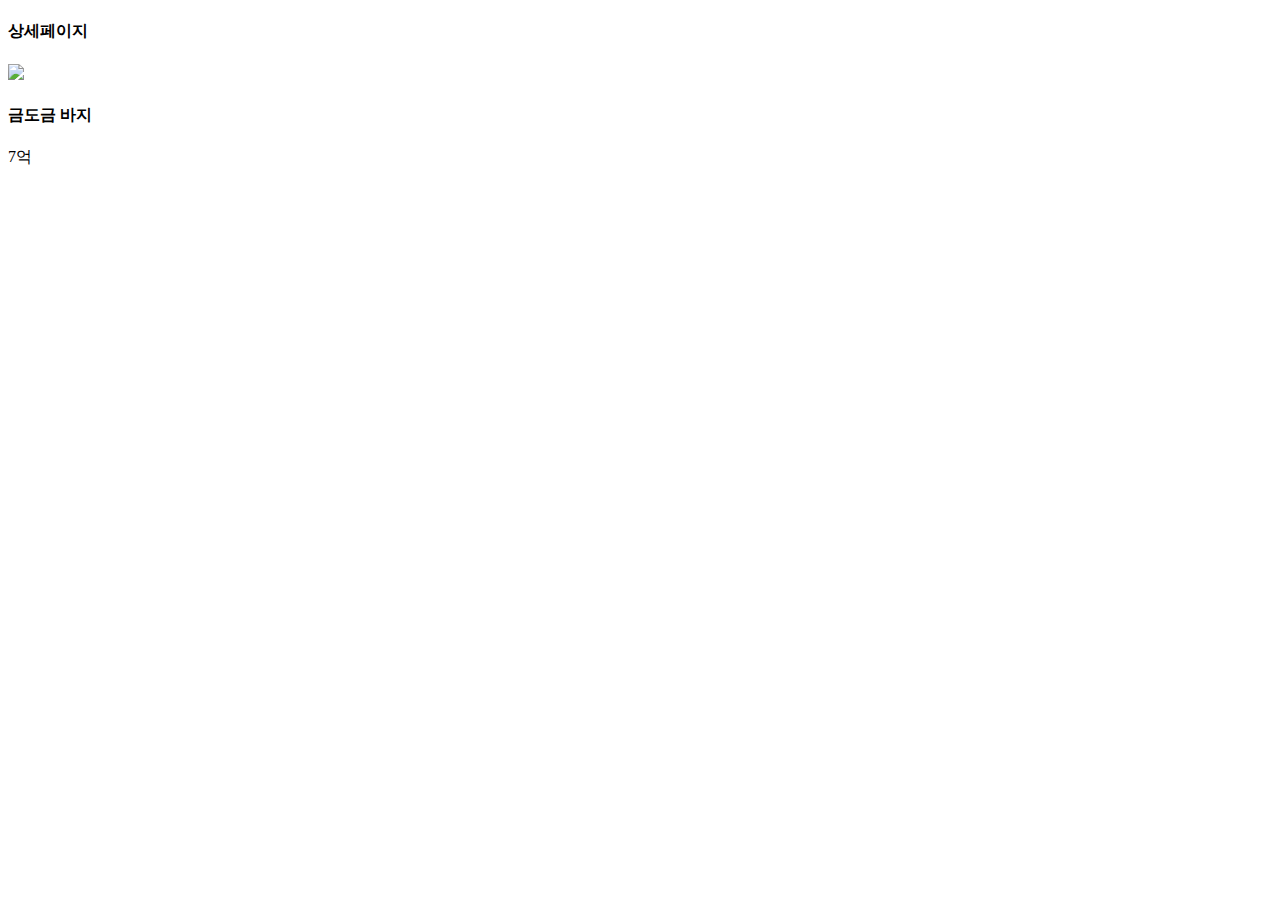
==== src/main/resources/templates/detail.html @ 1c28bb41 "상세페이지 및 에러 처리" ====
<!doctype html>
<html lang="en" xmlns:th="http://www.w3.org/1999/xhtml">
<head>
    <meta charset="UTF-8">
    <meta name="viewport"
          content="width=device-width, user-scalable=no, initial-scale=1.0, maximum-scale=1.0, minimum-scale=1.0">
    <meta http-equiv="X-UA-Compatible" content="ie=edge">
    <title>Document</title>
    <link href="/main.css" rel="stylesheet">
</head>
<body>

    <div th:replace="~{ nav.html::navbar }"></div>

    <div class="detail">
        <h4>상세페이지</h4>
        <img src="https://placehold.co/300">
        <h4 th:text="${item.title}">금도금 바지</h4>
        <p th:text="${item.price + '원'}">7억</p>
    </div>

</body>
</html>
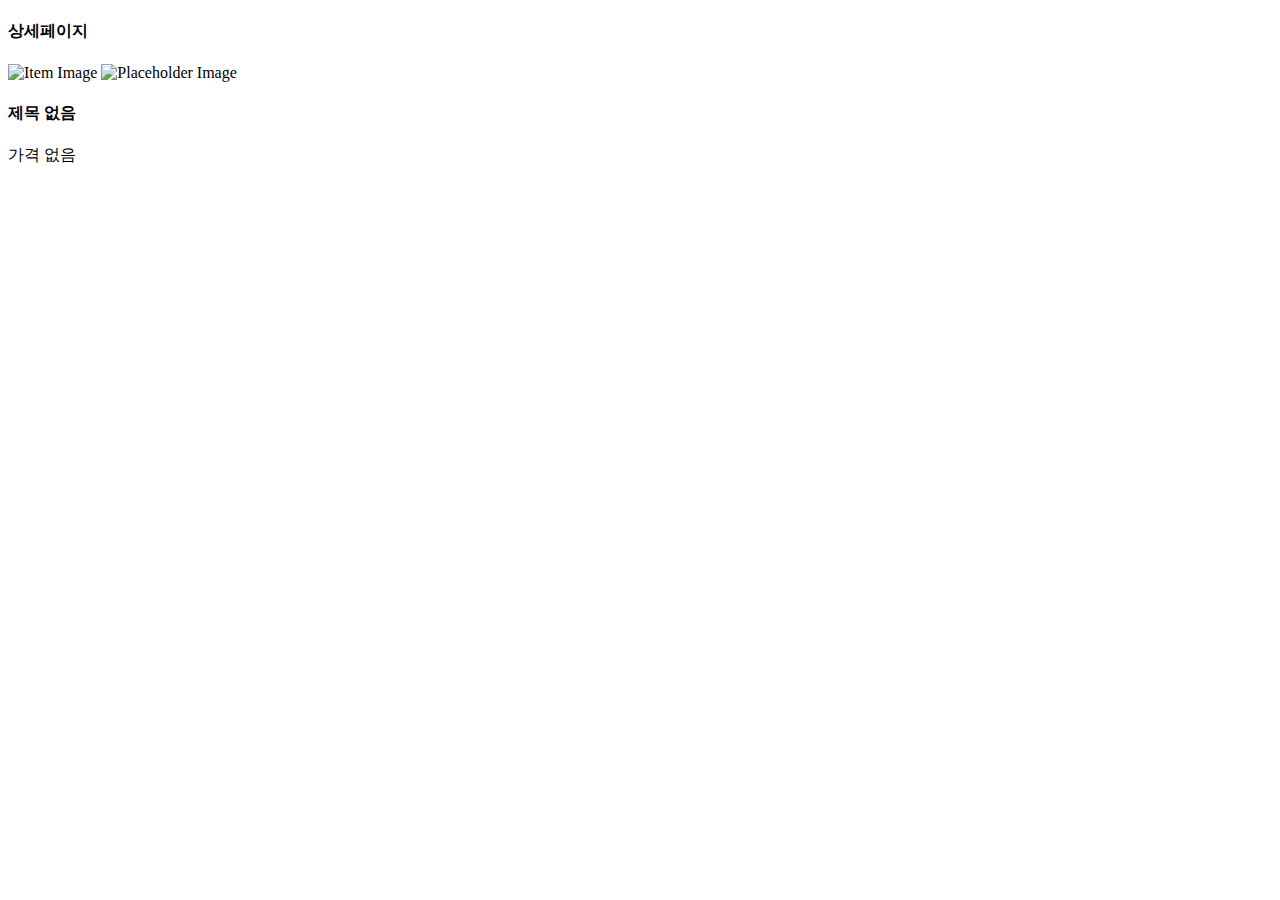
==== commit 8d8a77e7: "이미지 업로드 구현" ====
--- a/src/main/resources/templates/detail.html
+++ b/src/main/resources/templates/detail.html
@@ -10,14 +10,20 @@
 </head>
 <body>
 
-    <div th:replace="~{ nav.html::navbar }"></div>
+<div th:replace="~{ nav.html::navbar }"></div>
 
-    <div class="detail">
-        <h4>상세페이지</h4>
-        <img src="https://placehold.co/300">
-        <h4 th:text="${item.title}">금도금 바지</h4>
-        <p th:text="${item.price + '원'}">7억</p>
+<div class="detail">
+    <h4>상세페이지</h4>
+
+    <!-- 이미지 URL이 있을 경우 해당 이미지를 표시하고, 없을 경우 기본 이미지를 표시 -->
+    <div>
+        <img th:if="${item.imageUrl != null and !item.imageUrl.isEmpty()}" th:src="${item.imageUrl}" alt="Item Image" style="max-width: 300px; max-height: 300px;">
+        <img th:unless="${item.imageUrl != null and !item.imageUrl.isEmpty()}" src="https://placehold.co/300" alt="Placeholder Image" style="max-width: 300px; max-height: 300px;">
     </div>
 
+    <h4 th:text="${item.title}">제목 없음</h4>
+    <p th:text="${item.price + '원'}">가격 없음</p>
+</div>
+
 </body>
-</html>+</html>
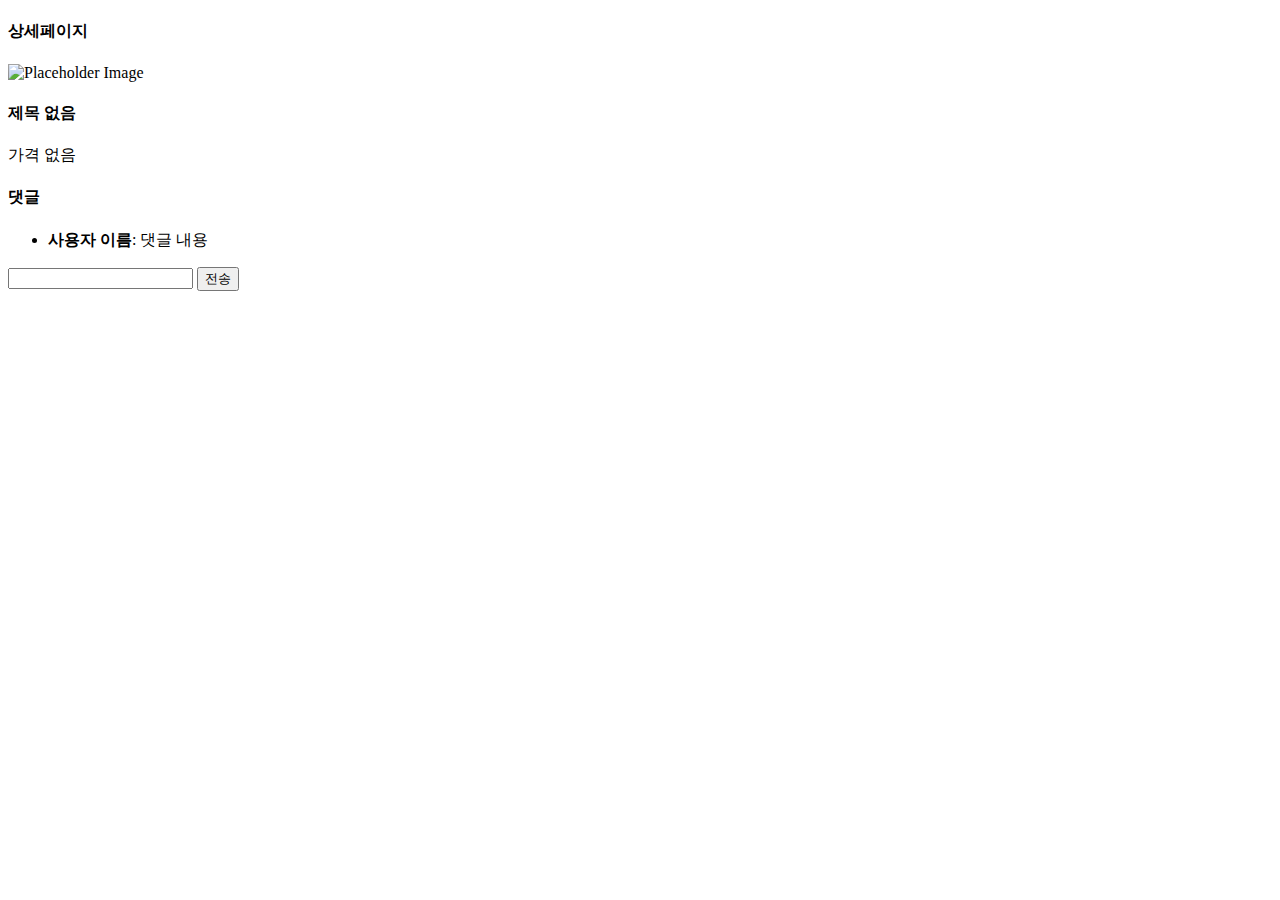
==== commit 022af229: "상세페이지 댓글기능 추가" ====
--- a/src/main/resources/templates/detail.html
+++ b/src/main/resources/templates/detail.html
@@ -15,15 +15,29 @@
 <div class="detail">
     <h4>상세페이지</h4>
 
-    <!-- 이미지 URL이 있을 경우 해당 이미지를 표시하고, 없을 경우 기본 이미지를 표시 -->
     <div>
-        <img th:if="${item.imageUrl != null and !item.imageUrl.isEmpty()}" th:src="${item.imageUrl}" alt="Item Image" style="max-width: 300px; max-height: 300px;">
-        <img th:unless="${item.imageUrl != null and !item.imageUrl.isEmpty()}" src="https://placehold.co/300" alt="Placeholder Image" style="max-width: 300px; max-height: 300px;">
+        <img src="https://placehold.co/300" alt="Placeholder Image" style="max-width: 300px; max-height: 300px;">
     </div>
 
     <h4 th:text="${item.title}">제목 없음</h4>
     <p th:text="${item.price + '원'}">가격 없음</p>
 </div>
 
+<div class="comments">
+    <h4>댓글</h4>
+    <ul>
+        <!-- 댓글 리스트를 순회하며 출력 -->
+        <li th:each="comment : ${comments}">
+            <p><strong th:text="${comment.username}">사용자 이름</strong>: <span th:text="${comment.content}">댓글 내용</span></p>
+        </li>
+    </ul>
+</div>
+
+<form action="/comment" method="POST">
+    <input name="content">
+    <input name="parent" th:value="${item.id}" style="display : none">
+    <button>전송</button>
+</form>
+
 </body>
 </html>
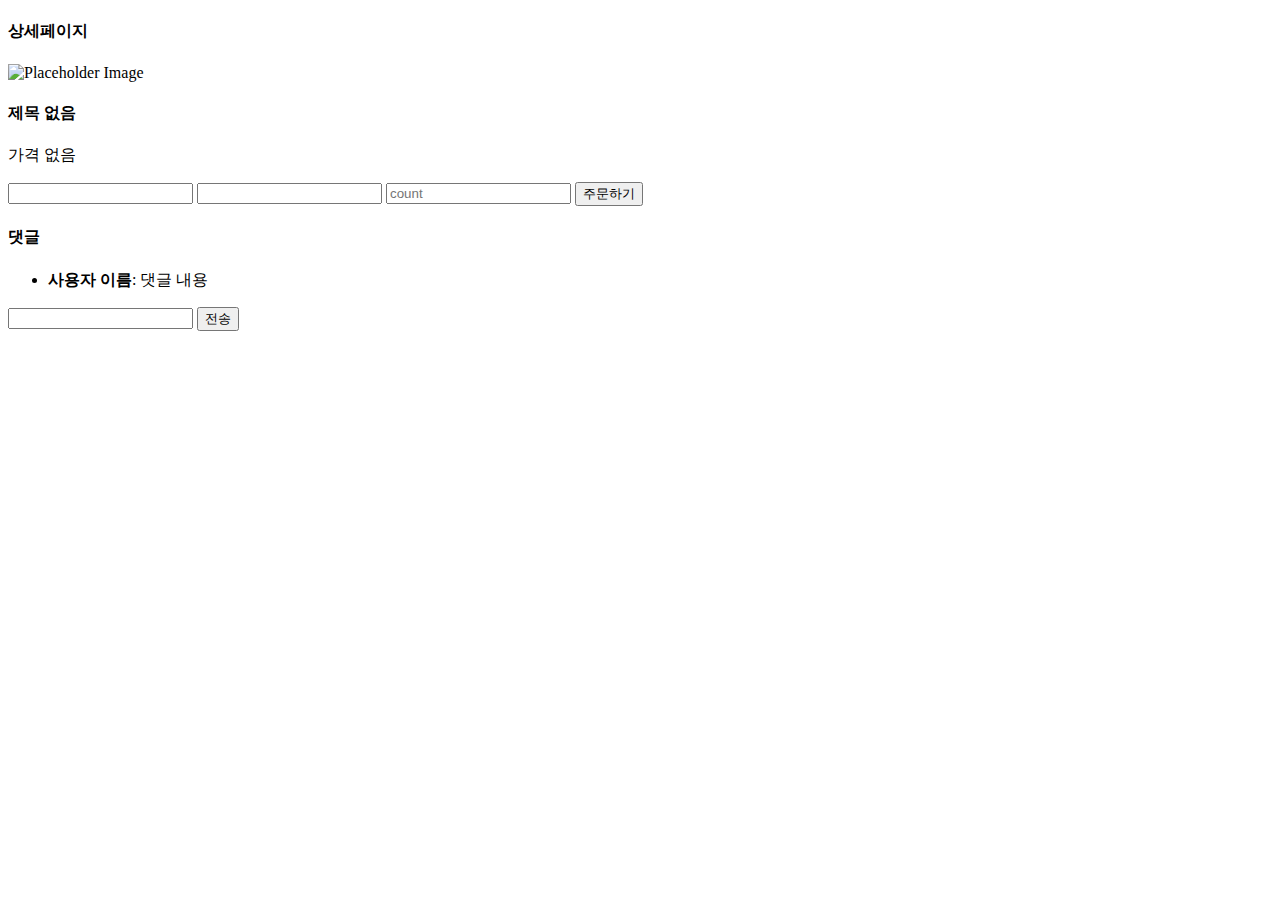
==== commit 944ce14a: "주문기능 추가" ====
--- a/src/main/resources/templates/detail.html
+++ b/src/main/resources/templates/detail.html
@@ -22,6 +22,12 @@
     <h4 th:text="${item.title}">제목 없음</h4>
     <p th:text="${item.price + '원'}">가격 없음</p>
 </div>
+<form action="/order" method="post">
+    <input name="title" th:value="${data.title}">
+    <input name="price" th:value="${data.price}">
+    <input name="count" placeholder="count">
+    <button style="text-align : left">주문하기</button>
+</form>
 
 <div class="comments">
     <h4>댓글</h4>
